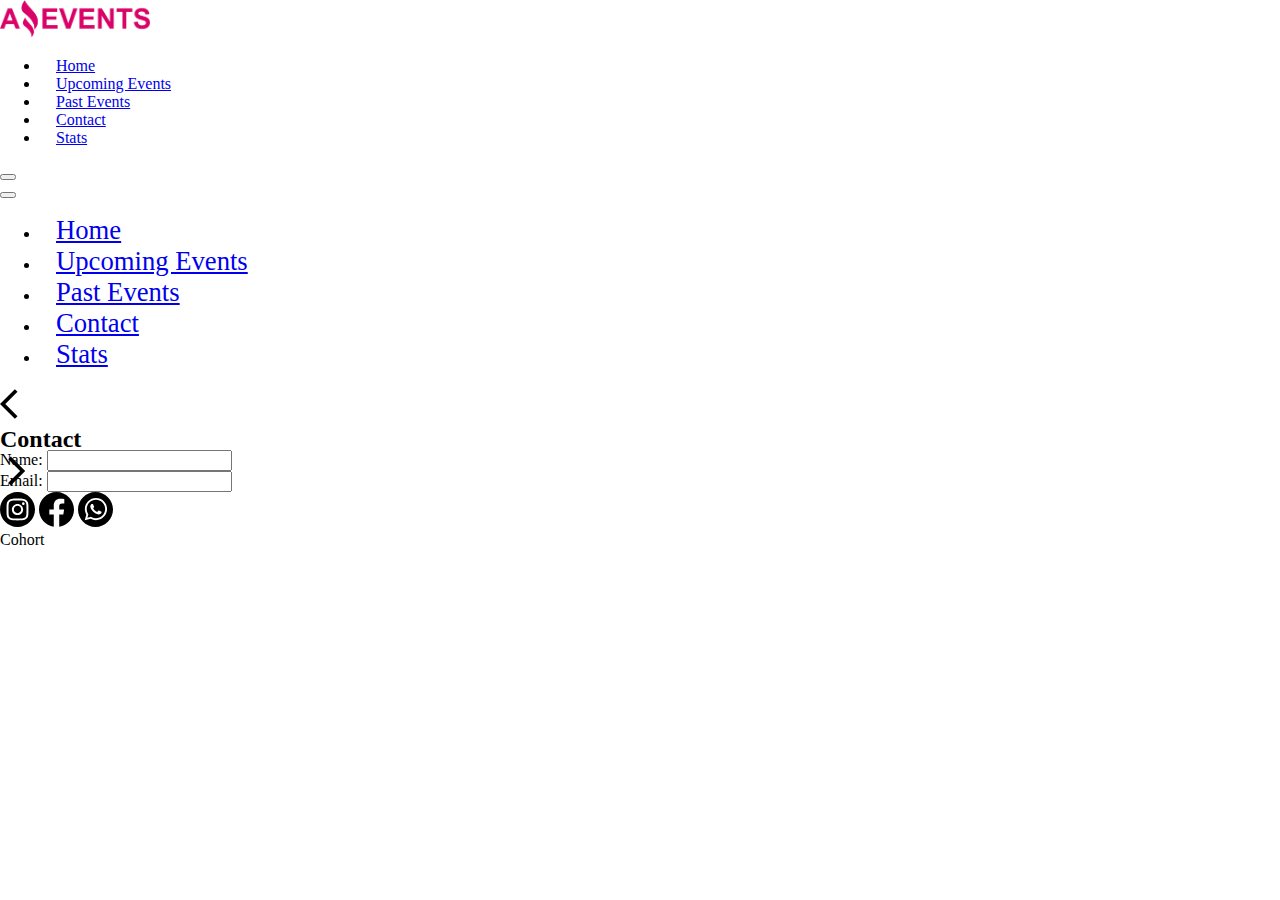
==== contact.html @ 0b74d7f5 "wip: contact main content" ====
<!DOCTYPE html>
<html lang="en">

<head>
    <meta charset="UTF-8">
    <meta http-equiv="X-UA-Compatible" content="IE=edge">
    <meta name="viewport" content="width=device-width, initial-scale=1.0">
    <link href="https://cdn.jsdelivr.net/npm/bootstrap@5.3.0-alpha1/dist/css/bootstrap.min.css" rel="stylesheet"
        integrity="sha384-GLhlTQ8iRABdZLl6O3oVMWSktQOp6b7In1Zl3/Jr59b6EGGoI1aFkw7cmDA6j6gD" crossorigin="anonymous">
    <link rel="stylesheet" href="./assets/styles/styles.css">
    <link rel="shortcut icon" href="./assets/icons/favicon.ico" type="image/x-icon">
    <title>Amazing Events</title>
</head>

<body>
    <header>
        <div class="header-container container-fluid">
            <div class="row h-50">
                <nav class="navbar navbar-dark bg-dark px-4">
                    <div class="container-fluid">
                        <a class="navbar-brand" href="./index.html"><img src="./assets/images/Logo Amazing Events.png"
                                alt="Logo" width="150"></a>
                        <ul class="nav nav-justified gap-3 d-none d-lg-flex">
                            <li class="nav-item bg-body border border-dark">
                                <a class="nav-link text-reset h-100 d-flex align-items-center justify-content-center"
                                    href="#">Home</a>
                            </li>
                            <li class="nav-item bg-body border border-dark">
                                <a class="nav-link text-reset lh-1" href="./upcoming_events.html">Upcoming Events</a>
                            </li>
                            <li class="nav-item bg-body border border-dark">
                                <a class="nav-link text-reset lh-1" href="./past_events.html">Past Events</a>
                            </li>
                            <li class="nav-item bg-body border border-dark">
                                <a class="nav-link text-reset h-100 d-flex align-items-center justify-content-center"
                                    href="#">Contact</a>
                            </li>
                            <li class="nav-item bg-body border border-dark">
                                <a class="nav-link text-reset h-100 d-flex align-items-center justify-content-center"
                                    href="#">Stats</a>
                            </li>
                        </ul>
                        <button class="navbar-toggler d-lg-none rounded-0" type="button" data-bs-toggle="offcanvas"
                            data-bs-target="#offcanvasDarkNavbar" aria-controls="offcanvasDarkNavbar">
                            <span class="navbar-toggler-icon"></span>
                        </button>
                        <div class="offcanvas offcanvas-end text-bg-dark" tabindex="-1" id="offcanvasDarkNavbar"
                            aria-labelledby="offcanvasDarkNavbarLabel">
                            <div class="offcanvas-header justify-content-end">
                                <button type="button" class="btn-close btn-close-white me-3 mt-2"
                                    data-bs-dismiss="offcanvas" aria-label="Close"></button>
                            </div>
                            <div class="offcanvas-body">
                                <ul class="navbar-nav">
                                    <li class="nav-item">
                                        <a class="nav-link active" aria-current="page" href="#">Home</a>
                                    </li>
                                    <li class="nav-item">
                                        <a class="nav-link" href="#">Upcoming Events</a>
                                    </li>
                                    <li class="nav-item">
                                        <a class="nav-link" href="#">Past Events</a>
                                    </li>
                                    <li class="nav-item">
                                        <a class="nav-link" href="#">Contact</a>
                                    </li>
                                    <li class="nav-item">
                                        <a class="nav-link" href="#">Stats</a>
                                    </li>
                                </ul>
                            </div>
                        </div>
                    </div>
                </nav>
            </div>

            <div
                class="row arrow-nav justify-content-between align-items-center border border-dark border-start-0 border-end-0">
                <div class="col-3 text-center">
                    <a href="./past_events.html"><img src="./assets/icons/arrow_back_ios_black_36dp.svg"
                            alt="Back arrow" /></a>
                </div>
                <div class="col-6 text-center">
                    <h2>Contact</h2>
                </div>
                <div class="col-3 text-center">
                    <a href="./upcoming_events.html"><img src="./assets/icons/arrow_forward_ios_black_36dp.svg"
                            alt="Forward arrow" /></a>
                </div>
            </div>
        </div>
    </header>

    <main>
        <div class="main-container container-fluid">
            <div>
                <form>
                    <div>
                        <label for="name" class="form-label">Name:</label>
                        <input type="text" name="name" id="name">
                    </div>
                    <div>
                        <label for="email" class="form-label">Email:</label>
                        <input type="email" name="email" id="email">
                    </div>
                </form>
            </div>
        </div>
    </main>

    <footer>
        <div class="footer-container container-fluid border-top border-dark px-4">
            <div class="row justify-content-between align-items-center h-100">
                <div class="col-5 col-sm-4 col-md-3 col-lg-2 col-xxl-1 d-flex justify-content-evenly">
                    <a href=""><img src="./assets/icons/instagram_rounded_icon.svg" width="35" alt="Instagram" /></a>
                    <a href=""><img src="./assets/icons/facebook_rounded_icon.svg" width="35" alt="Facebook" /></a>
                    <a href=""><img src="./assets/icons/whatsapp_rounded_icon.svg" width="35" alt="Whatsapp" /></a>
                </div>
                <div class="col-4 col-sm-3 col-md-2 col-xxl-1">
                    <p class="fs-2">Cohort</p>
                </div>
            </div>
        </div>
    </footer>

    <!-- BOOTSTRAP SCRIPT -->
    <script src="https://cdn.jsdelivr.net/npm/bootstrap@5.3.0-alpha1/dist/js/bootstrap.bundle.min.js"
        integrity="sha384-w76AqPfDkMBDXo30jS1Sgez6pr3x5MlQ1ZAGC+nuZB+EYdgRZgiwxhTBTkF7CXvN"
        crossorigin="anonymous"></script>
</body>

</html>
---- assets/styles/styles.css ----
/* --------------------------------------RESETS-------------------------------------- */
body {
    box-sizing: border-box;
    margin: 0;
    padding: 0;
    height: 100vh;
}

p,
h2 {
    margin: 0;
    padding: 0;
}

/* --------------------------------------HEADER-------------------------------------- */
.header-container {
    height: 20vh;
}

/*--------------NAV BAR--------------*/
.nav-link {
    padding: 3px 1rem;
}

/*--------------ARROW NAV--------------*/
.arrow-nav {
    height: 50%;
}

/*--------------OFF CANVAS--------------*/
.offcanvas-body a {
    font-size: 20pt;
}

/* --------------------------------------MAIN---------------------------------------- */
.main-container {
    height: 73vh;
}

/*------------FILTER BAR------------*/
.filter-bar {
    height: 25%;
}

/*-------------CONTENT--------------*/
.content {
    height: 50%;
}

/*-------CARD-------*/
.card-img-top {
    width: 100%;
    height: 10rem;
    object-fit: cover;
}

.card-img-top,
.see-more {
    border: 1px solid black;
    box-shadow: -5px -4px 6px -1px rgba(0, 0, 0, 0.74);
    -webkit-box-shadow: -5px -4px 6px -1px rgba(0, 0, 0, 0.74);
    -moz-box-shadow: -5px -4px 6px -1px rgba(0, 0, 0, 0.74);
}

/* --------------------------------------FOOTER-------------------------------------- */
.footer-container {
    height: 7vh;
}


/* --------------------------------------UTILS-------------------------------------- */

/* -------------------------------------------------------------MEDIA QUERIES------------------------------------------------------------- */

@media only screen and (max-width: 992px) {
    body {
        height: auto;
    }

    /* --------------------------------------HEADER-------------------------------------- */
    .header-container {
        height: auto;
    }

    .arrow-nav {
        height: 4rem;
    }

    /* --------------------------------------MAIN---------------------------------------- */
    .main-container {
        height: auto;
    }

    /*------------FILTER BAR------------*/
    .filter-bar {
        height: 12rem;
    }

    /*-------------CONTENT--------------*/
    .content {
        height: 50%;
    }

    /*-------CARD-------*/
    .card-img-top {
        width: 100%;
        height: 9rem;
        object-fit: cover;
    }

    .card-body {
        height: 6rem;
    }


    /* --------------------------------------FOOTER-------------------------------------- */
    .footer-container {
        height: 3rem;
    }
}

@media only screen and (min-width: 993px) and (max-width: 1399px) {

    body {
        height: auto;
    }

    /* --------------------------------------HEADER-------------------------------------- */
    .header-container {
        height: auto;
    }

    .arrow-nav {
        height: 4rem;
    }

    /* --------------------------------------MAIN---------------------------------------- */
    .main-container {
        height: auto;
    }

    /*------------FILTER BAR------------*/
    .filter-bar {
        height: 10rem;
    }

    /*-------------CONTENT--------------*/
    .content {
        height: 50%;
    }

    /*-------CARD-------*/
    .card-img-top {
        width: 100%;
        height: 15rem;
        object-fit: cover;
    }

    .card-body {
        height: 10rem;
    }

    /* --------------------------------------FOOTER-------------------------------------- */
    .footer-container {
        height: 3rem;
    }
}
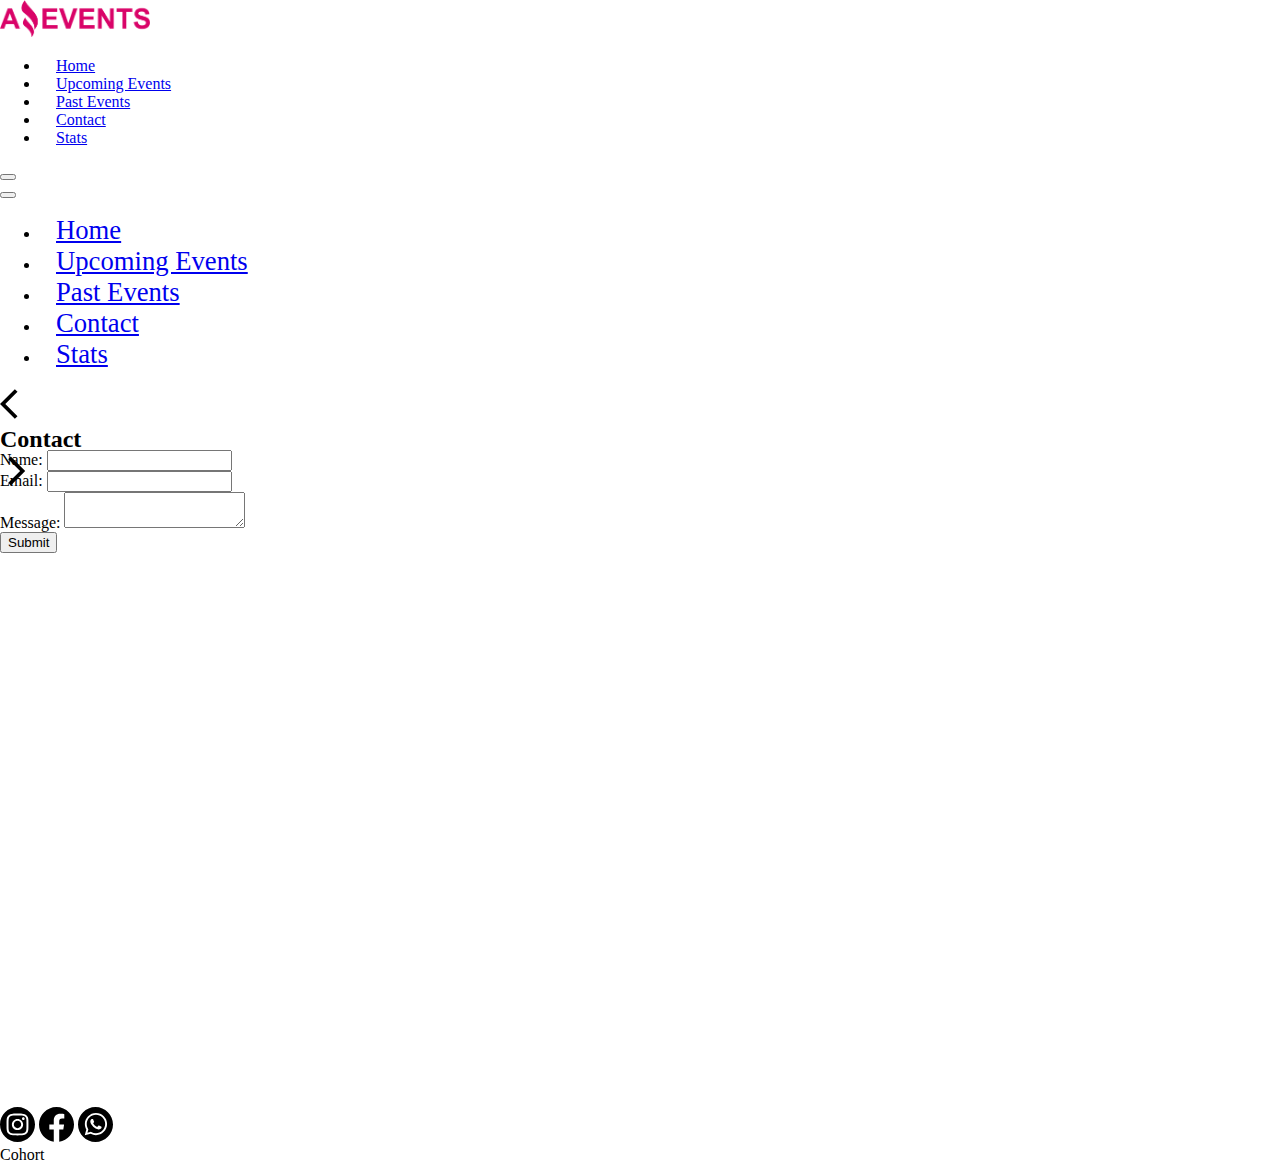
==== commit 605278cb: "contact structure & responsiveness implemented" ====
--- a/contact.html
+++ b/contact.html
@@ -23,7 +23,7 @@
                         <ul class="nav nav-justified gap-3 d-none d-lg-flex">
                             <li class="nav-item bg-body border border-dark">
                                 <a class="nav-link text-reset h-100 d-flex align-items-center justify-content-center"
-                                    href="#">Home</a>
+                                    href="./index.html">Home</a>
                             </li>
                             <li class="nav-item bg-body border border-dark">
                                 <a class="nav-link text-reset lh-1" href="./upcoming_events.html">Upcoming Events</a>
@@ -37,7 +37,7 @@
                             </li>
                             <li class="nav-item bg-body border border-dark">
                                 <a class="nav-link text-reset h-100 d-flex align-items-center justify-content-center"
-                                    href="#">Stats</a>
+                                    href="./stats.html">Stats</a>
                             </li>
                         </ul>
                         <button class="navbar-toggler d-lg-none rounded-0" type="button" data-bs-toggle="offcanvas"
@@ -53,19 +53,19 @@
                             <div class="offcanvas-body">
                                 <ul class="navbar-nav">
                                     <li class="nav-item">
-                                        <a class="nav-link active" aria-current="page" href="#">Home</a>
+                                        <a class="nav-link" href="./index.html">Home</a>
                                     </li>
                                     <li class="nav-item">
-                                        <a class="nav-link" href="#">Upcoming Events</a>
+                                        <a class="nav-link" href="./upcoming_events.html">Upcoming Events</a>
                                     </li>
                                     <li class="nav-item">
-                                        <a class="nav-link" href="#">Past Events</a>
+                                        <a class="nav-link" href="./past_events.html">Past Events</a>
                                     </li>
                                     <li class="nav-item">
-                                        <a class="nav-link" href="#">Contact</a>
+                                        <a class="nav-link active" aria-current="page" href="#">Contact</a>
                                     </li>
                                     <li class="nav-item">
-                                        <a class="nav-link" href="#">Stats</a>
+                                        <a class="nav-link" href="./stats.html">Stats</a>
                                     </li>
                                 </ul>
                             </div>
@@ -93,15 +93,22 @@
 
     <main>
         <div class="main-container container-fluid">
-            <div>
-                <form>
-                    <div>
-                        <label for="name" class="form-label">Name:</label>
-                        <input type="text" name="name" id="name">
+            <div class="form-container d-flex justify-content-center align-items-center border border-danger">
+                <form class="row contact-form gy-3 gy-xxl-3 justify-content-center justify-content-xxl-center">
+                    <div class="col-10 col-sm-8 col-md-7 col-xl-7 col-xxl-8">
+                        <label for="name" class="form-label fs-5">Name:</label>
+                        <input type="text" name="name" id="name" class="form-control rounded-0 border-dark">
                     </div>
-                    <div>
-                        <label for="email" class="form-label">Email:</label>
-                        <input type="email" name="email" id="email">
+                    <div class="col-10 col-sm-8 col-md-7 col-xl-7 col-xxl-8">
+                        <label for="email" class="form-label fs-5">Email:</label>
+                        <input type="email" name="email" id="email" class="form-control rounded-0 border-dark">
+                    </div>
+                    <div class="col-10 col-sm-8 col-md-7 col-xl-7 col-xxl-8">
+                        <label for="message" class="form-label fs-5">Message:</label>
+                        <textarea id="message" class="form-control form-control-lg rounded-0 border-dark"></textarea>
+                    </div>
+                    <div class="col-10 col-sm-8 col-md-7 col-xl-7 col-xxl-8 d-flex justify-content-end">
+                        <button type="submit" class="btn btn-dark rounded-0">Submit</button>
                     </div>
                 </form>
             </div>
--- a/assets/styles/styles.css
+++ b/assets/styles/styles.css
@@ -62,6 +62,12 @@
     -moz-box-shadow: -5px -4px 6px -1px rgba(0, 0, 0, 0.74);
 }
 
+/* ----------| CONTACT | ----------- */
+.form-container {
+    width: 100%;
+    height: 100%;
+}
+
 /* --------------------------------------FOOTER-------------------------------------- */
 .footer-container {
     height: 7vh;
@@ -96,11 +102,6 @@
         height: 12rem;
     }
 
-    /*-------------CONTENT--------------*/
-    .content {
-        height: 50%;
-    }
-
     /*-------CARD-------*/
     .card-img-top {
         width: 100%;
@@ -112,6 +113,11 @@
         height: 6rem;
     }
 
+    /* ----------| CONTACT | ----------- */
+    .form-container {
+        width: 100%;
+        height: 73vh;
+    }
 
     /* --------------------------------------FOOTER-------------------------------------- */
     .footer-container {
@@ -144,11 +150,6 @@
         height: 10rem;
     }
 
-    /*-------------CONTENT--------------*/
-    .content {
-        height: 50%;
-    }
-
     /*-------CARD-------*/
     .card-img-top {
         width: 100%;
@@ -160,6 +161,12 @@
         height: 10rem;
     }
 
+    /* ----------| CONTACT | ----------- */
+    .form-container {
+        width: 100%;
+        height: 73vh;
+    }
+
     /* --------------------------------------FOOTER-------------------------------------- */
     .footer-container {
         height: 3rem;
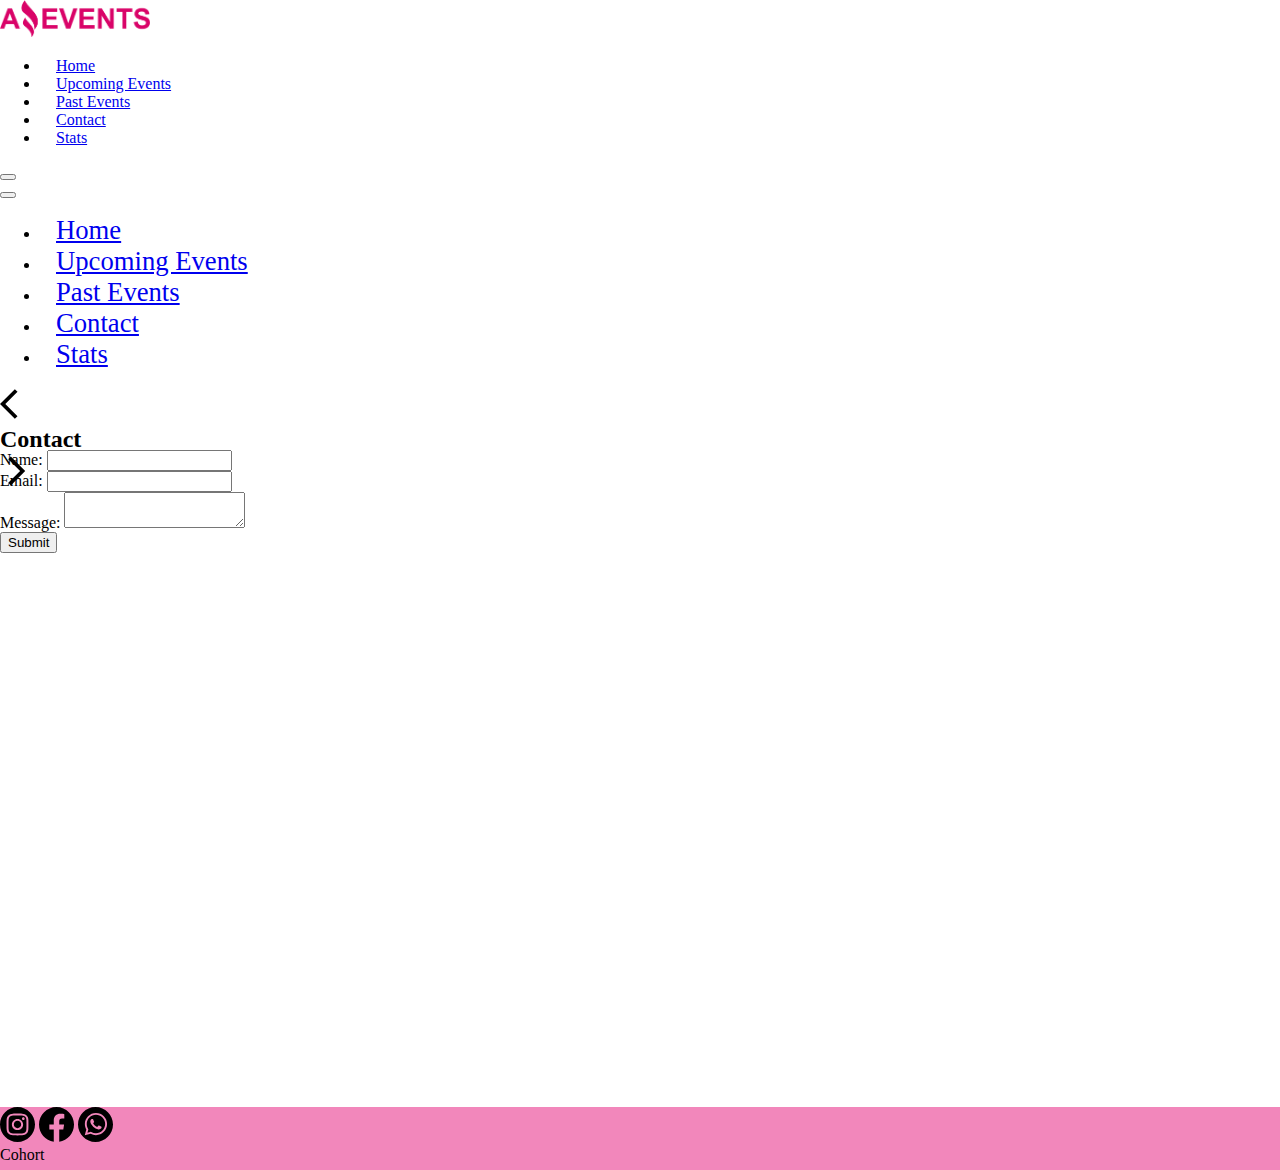
==== commit 56b06db1: "minor fixes & validation" ====
--- a/contact.html
+++ b/contact.html
@@ -18,7 +18,7 @@
             <div class="row h-50">
                 <nav class="navbar navbar-dark bg-dark px-4">
                     <div class="container-fluid">
-                        <a class="navbar-brand" href="./index.html"><img src="./assets/images/Logo Amazing Events.png"
+                        <a class="navbar-brand" href="./index.html"><img src="./assets/images/Logo_Amazing_Events.png"
                                 alt="Logo" width="150"></a>
                         <ul class="nav nav-justified gap-3 d-none d-lg-flex">
                             <li class="nav-item bg-body border border-dark">
@@ -44,8 +44,7 @@
                             data-bs-target="#offcanvasDarkNavbar" aria-controls="offcanvasDarkNavbar">
                             <span class="navbar-toggler-icon"></span>
                         </button>
-                        <div class="offcanvas offcanvas-end text-bg-dark" tabindex="-1" id="offcanvasDarkNavbar"
-                            aria-labelledby="offcanvasDarkNavbarLabel">
+                        <div class="offcanvas offcanvas-end text-bg-dark" tabindex="-1" id="offcanvasDarkNavbar">
                             <div class="offcanvas-header justify-content-end">
                                 <button type="button" class="btn-close btn-close-white me-3 mt-2"
                                     data-bs-dismiss="offcanvas" aria-label="Close"></button>
@@ -75,17 +74,17 @@
             </div>
 
             <div
-                class="row arrow-nav justify-content-between align-items-center border border-dark border-start-0 border-end-0">
+                class="row arrow-nav justify-content-between align-items-center border border-2 border-dark border-start-0 border-end-0">
                 <div class="col-3 text-center">
                     <a href="./past_events.html"><img src="./assets/icons/arrow_back_ios_black_36dp.svg"
-                            alt="Back arrow" /></a>
+                            alt="Back arrow"></a>
                 </div>
                 <div class="col-6 text-center">
                     <h2>Contact</h2>
                 </div>
                 <div class="col-3 text-center">
-                    <a href="./upcoming_events.html"><img src="./assets/icons/arrow_forward_ios_black_36dp.svg"
-                            alt="Forward arrow" /></a>
+                    <a href="./stats.html"><img src="./assets/icons/arrow_forward_ios_black_36dp.svg"
+                            alt="Forward arrow"></a>
                 </div>
             </div>
         </div>
@@ -93,7 +92,7 @@
 
     <main>
         <div class="main-container container-fluid">
-            <div class="form-container d-flex justify-content-center align-items-center border border-danger">
+            <div class="form-container d-flex justify-content-center align-items-center">
                 <form class="row contact-form gy-3 gy-xxl-3 justify-content-center justify-content-xxl-center">
                     <div class="col-10 col-sm-8 col-md-7 col-xl-7 col-xxl-8">
                         <label for="name" class="form-label fs-5">Name:</label>
@@ -119,9 +118,9 @@
         <div class="footer-container container-fluid border-top border-dark px-4">
             <div class="row justify-content-between align-items-center h-100">
                 <div class="col-5 col-sm-4 col-md-3 col-lg-2 col-xxl-1 d-flex justify-content-evenly">
-                    <a href=""><img src="./assets/icons/instagram_rounded_icon.svg" width="35" alt="Instagram" /></a>
-                    <a href=""><img src="./assets/icons/facebook_rounded_icon.svg" width="35" alt="Facebook" /></a>
-                    <a href=""><img src="./assets/icons/whatsapp_rounded_icon.svg" width="35" alt="Whatsapp" /></a>
+                    <a href=""><img src="./assets/icons/instagram_rounded_icon.svg" width="35" alt="Instagram"></a>
+                    <a href=""><img src="./assets/icons/facebook_rounded_icon.svg" width="35" alt="Facebook"></a>
+                    <a href=""><img src="./assets/icons/whatsapp_rounded_icon.svg" width="35" alt="Whatsapp"></a>
                 </div>
                 <div class="col-4 col-sm-3 col-md-2 col-xxl-1">
                     <p class="fs-2">Cohort</p>
--- a/assets/styles/styles.css
+++ b/assets/styles/styles.css
@@ -68,13 +68,76 @@
     height: 100%;
 }
 
+/* ----------| STATS | ----------- */
+.table-container {
+    height: 100%;
+}
+
+.table {
+    width: 80%;
+}
+
+tr {
+    text-align: center;
+}
+
+thead>tr:first-child,
+tbody>tr:first-child {
+    text-align: start;
+}
+
+table,
+th,
+td,
+tr {
+    border: 2px solid black;
+}
+
+/* ----------| DETAILS | ----------- */
+.header-container2 {
+    height: 10vh;
+}
+
+.main-container2 {
+    height: 83vh;
+}
+
+.detail-container {
+    width: 100%;
+    height: 100%;
+}
+
+.detail-card {
+    height: 70%;
+    width: 65%;
+}
+
+.detail-img-container {
+    height: 65%;
+    box-shadow: -5px -4px 6px -1px rgba(0, 0, 0, 0.74);
+    -webkit-box-shadow: -5px -4px 6px -1px rgba(0, 0, 0, 0.74);
+    -moz-box-shadow: -5px -4px 6px -1px rgba(0, 0, 0, 0.74);
+}
+
+.detail-img-container>img {
+    width: 100%;
+    height: 100%;
+}
+
+.detail-text-container {
+    height: 65%;
+}
+
 /* --------------------------------------FOOTER-------------------------------------- */
 .footer-container {
+    background-color: #e3026f79;
+    width: 100vw;
     height: 7vh;
 }
 
-
-/* --------------------------------------UTILS-------------------------------------- */
+.socials {
+    height: 100%;
+}
 
 /* -------------------------------------------------------------MEDIA QUERIES------------------------------------------------------------- */
 
@@ -119,10 +182,52 @@
         height: 73vh;
     }
 
+    /* ----------| STATS | ----------- */
+    .table-container {
+        width: 100%;
+        height: auto;
+    }
+
+    /* ----------| DETAILS | ----------- */
+    .header-container2 {
+        height: auto;
+    }
+
+    .detail-container {
+        width: 100%;
+        height: auto;
+    }
+
+    .detail-card {
+        height: 75vh;
+        width: 80vw;
+    }
+
+    .detail-img-container {
+        height: 40%;
+        width: 75%;
+        box-shadow: -5px -4px 6px -1px rgba(0, 0, 0, 0.74);
+        -webkit-box-shadow: -5px -4px 6px -1px rgba(0, 0, 0, 0.74);
+        -moz-box-shadow: -5px -4px 6px -1px rgba(0, 0, 0, 0.74);
+    }
+
+    .detail-img-container>img {
+        height: 100%;
+    }
+
+    .detail-text-container {
+        height: 40%;
+        width: 75%;
+    }
+
     /* --------------------------------------FOOTER-------------------------------------- */
     .footer-container {
         height: 3rem;
     }
+
+    .footer-container>div {
+        height: 3rem;
+    }
 }
 
 @media only screen and (min-width: 993px) and (max-width: 1399px) {
@@ -153,6 +258,8 @@
     /*-------CARD-------*/
     .card-img-top {
         width: 100%;
+
+
         height: 15rem;
         object-fit: cover;
     }
@@ -167,8 +274,40 @@
         height: 73vh;
     }
 
+    /* ----------| STATS | ----------- */
+    .table-container {
+        height: 100%;
+    }
+
+    .table {
+        height: 100%;
+    }
+
+    /* ----------| DETAILS | ----------- */
+    .header-container2 {
+        height: auto;
+    }
+
+    .detail-container {
+        width: 100%;
+        height: 100%;
+    }
+
+    .detail-card {
+        height: 90%;
+        width: 80vw;
+    }
+
+    .detail-img-container {
+        box-shadow: -5px -4px 6px -1px rgba(0, 0, 0, 0.74);
+        -webkit-box-shadow: -5px -4px 6px -1px rgba(0, 0, 0, 0.74);
+        -moz-box-shadow: -5px -4px 6px -1px rgba(0, 0, 0, 0.74);
+    }
+
+    .detail-img-container>img {
+        width: 100%;
+        height: 100%;
+    }
+
     /* --------------------------------------FOOTER-------------------------------------- */
-    .footer-container {
-        height: 3rem;
-    }
 }